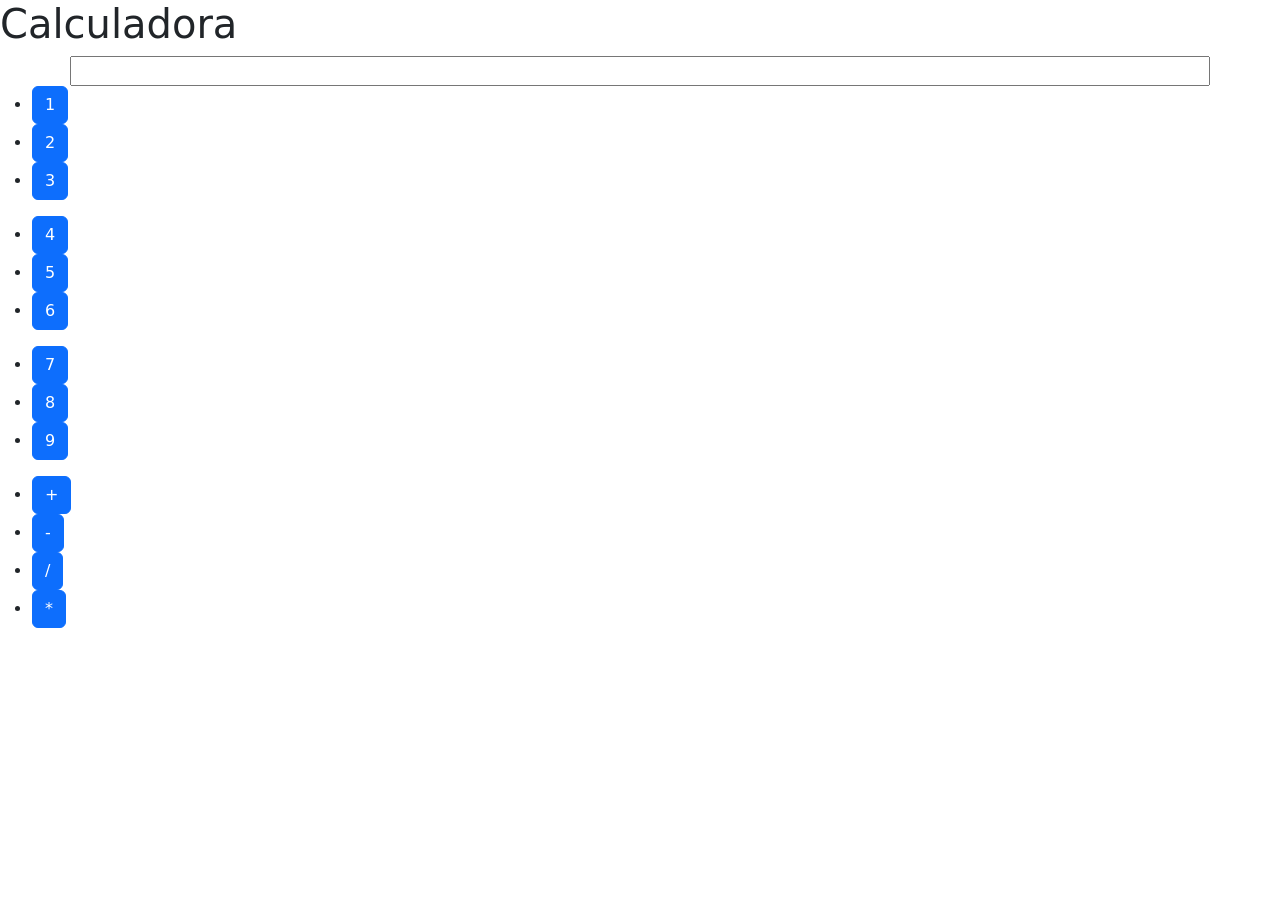
==== calculadora.html @ 0f59add1 "first commit" ====
<!DOCTYPE html>
<html lang="">
<head>
<meta charset="UTF-8">
<meta http-equiv="X-UA-Compatible" content="IE-edge">

<meta name="viewport" content="width-device-width, initial-scale=1.0">
<link href="https://cdn.jsdelivr.net/npm/bootstrap@5.1.1/dist/css/bootstrap.min.css" rel="stylesheet" 
integrity="sha384-F3w7mX95PdgyTmZZMECAngseQB83DfGTowi0iMjiWaeVhAn4FJkqJByhZMI3AhiU" crossorigin="anonymous">
</head>


<body>
    
    <h1>Calculadora</h1>
</body>
<form action="">
    
    <div class="container">
        <div class="row">
            
            <input type="text">
        </div>
    </div>
    
    <div class="row">
<div class="col">
    
    <ul>
    <li><a href="" class="btn btn-primary">1</a></li>
    <li><a href="" class="btn btn-primary">2</a></li>
    <li><a href="" class="btn btn-primary">3</a></li>
    </ul>
    <div class="col">

    <ul>
        <li><a href="" class="btn btn-primary">4</a></li>
        <li><a href="" class="btn btn-primary">5</a></li>
        <li><a href="" class="btn btn-primary">6</a></li>

    </ul>
</div>
<div class="col">
    
    <ul>
        <li><a href="" class="btn btn-primary">7</a></li>
        <li><a href="" class="btn btn-primary">8</a></li>
        <li><a href="" class="btn btn-primary">9</a></li>  
    </ul>
</div>
<div class="col">
    
    <ul>
        <li><a href="" class="btn btn-primary">+</a></li>
        <li><a href="" class="btn btn-primary">-</a></li>
        <li><a href="" class="btn btn-primary">/</a></li>
        <li><a href="" class="btn btn-primary">*</a></li>
    </ul>

</div>
</div>

    </div>
</form>
</html>
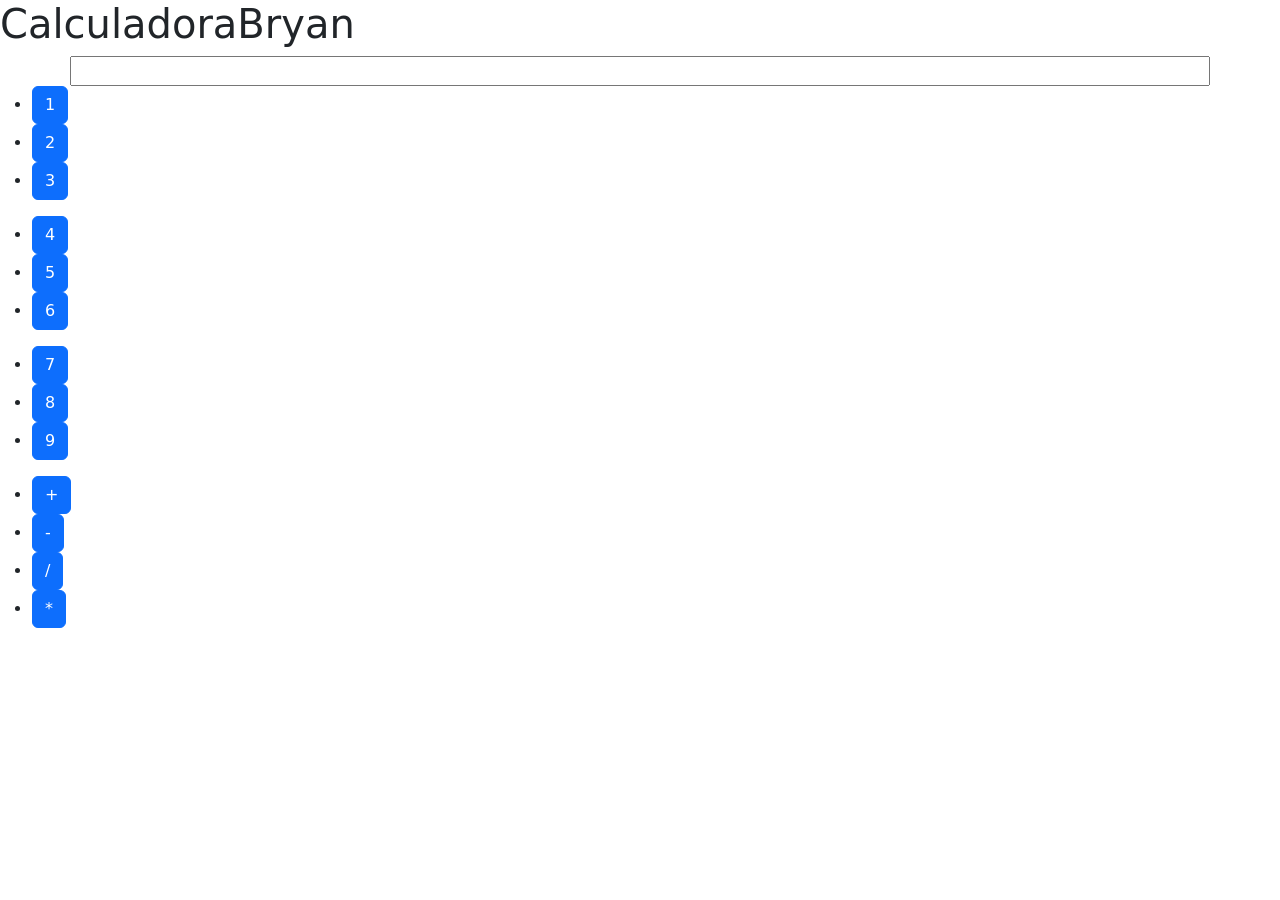
==== commit 11ef3037: "cambio" ====
--- a/calculadora.html
+++ b/calculadora.html
@@ -12,7 +12,7 @@
 
 <body>
     
-    <h1>Calculadora</h1>
+    <h1>CalculadoraBryan</h1>
 </body>
 <form action="">
     
